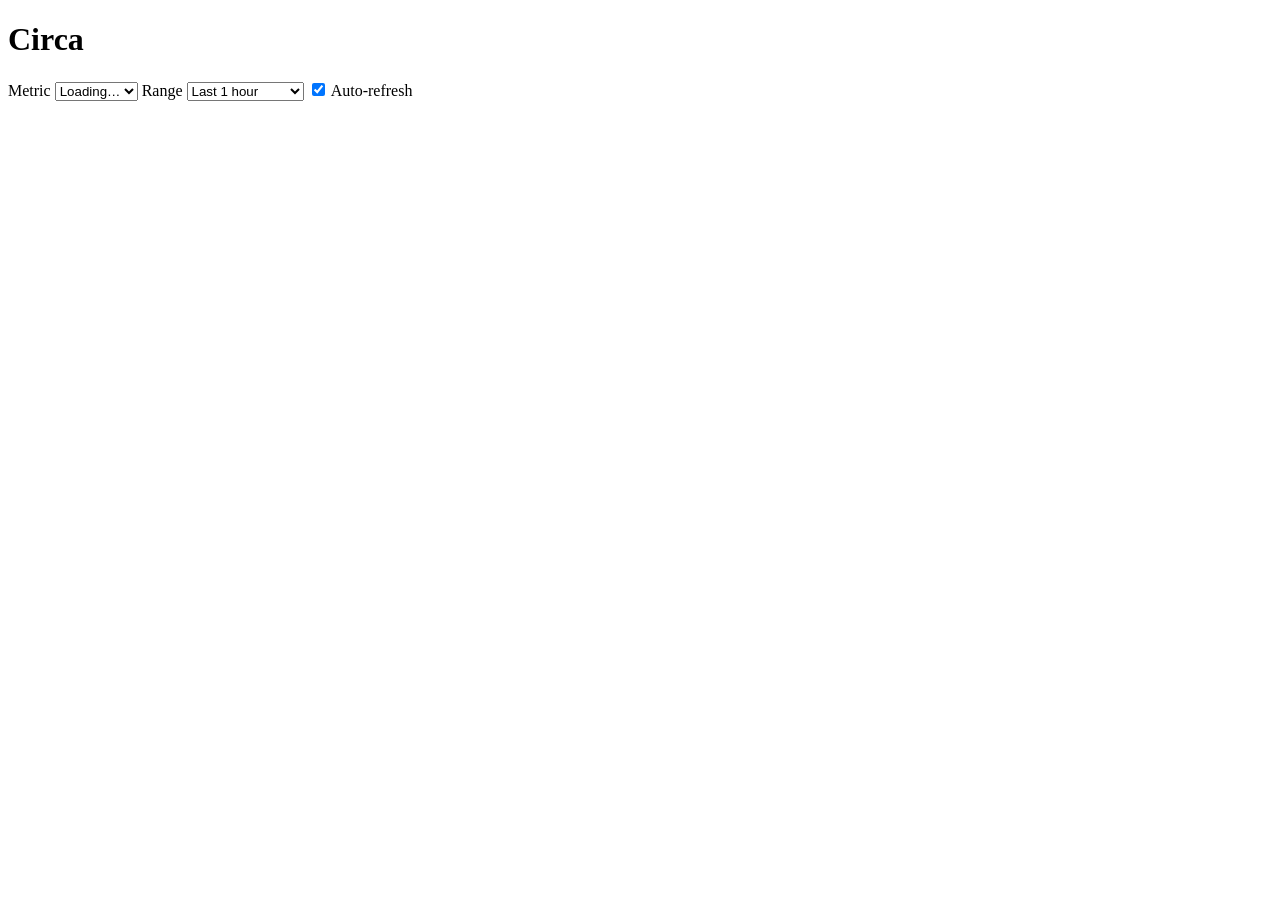
==== web/template/index.html @ e03dca3d "feat: implement v0.2.0 — Gorilla compression, tier-1/2 downsampling, and the embedded uPlot dashboar" ====
<!doctype html>
<html lang="en">
<head>
  <meta charset="utf-8">
  <meta name="viewport" content="width=device-width, initial-scale=1">
  <title>Circa</title>
  <link rel="stylesheet" href="/static/css/uPlot.min.css">
  <link rel="stylesheet" href="/static/css/app.css">
</head>
<body>
  <header>
    <h1>Circa</h1>
    <div class="controls">
      <label>Metric
        <select id="metric"><option value="">Loading…</option></select>
      </label>
      <label>Range
        <select id="range">
          <option value="900">Last 15 minutes</option>
          <option value="3600" selected>Last 1 hour</option>
          <option value="21600">Last 6 hours</option>
          <option value="86400">Last 24 hours</option>
          <option value="604800">Last 7 days</option>
          <option value="2592000">Last 30 days</option>
        </select>
      </label>
      <label class="checkbox"><input type="checkbox" id="autorefresh" checked> Auto-refresh</label>
    </div>
  </header>

  <main>
    <div id="chart"></div>
    <p id="status" class="status"></p>
  </main>

  <script src="/static/js/uPlot.iife.min.js"></script>
  <script src="/static/js/app.js"></script>
</body>
</html>
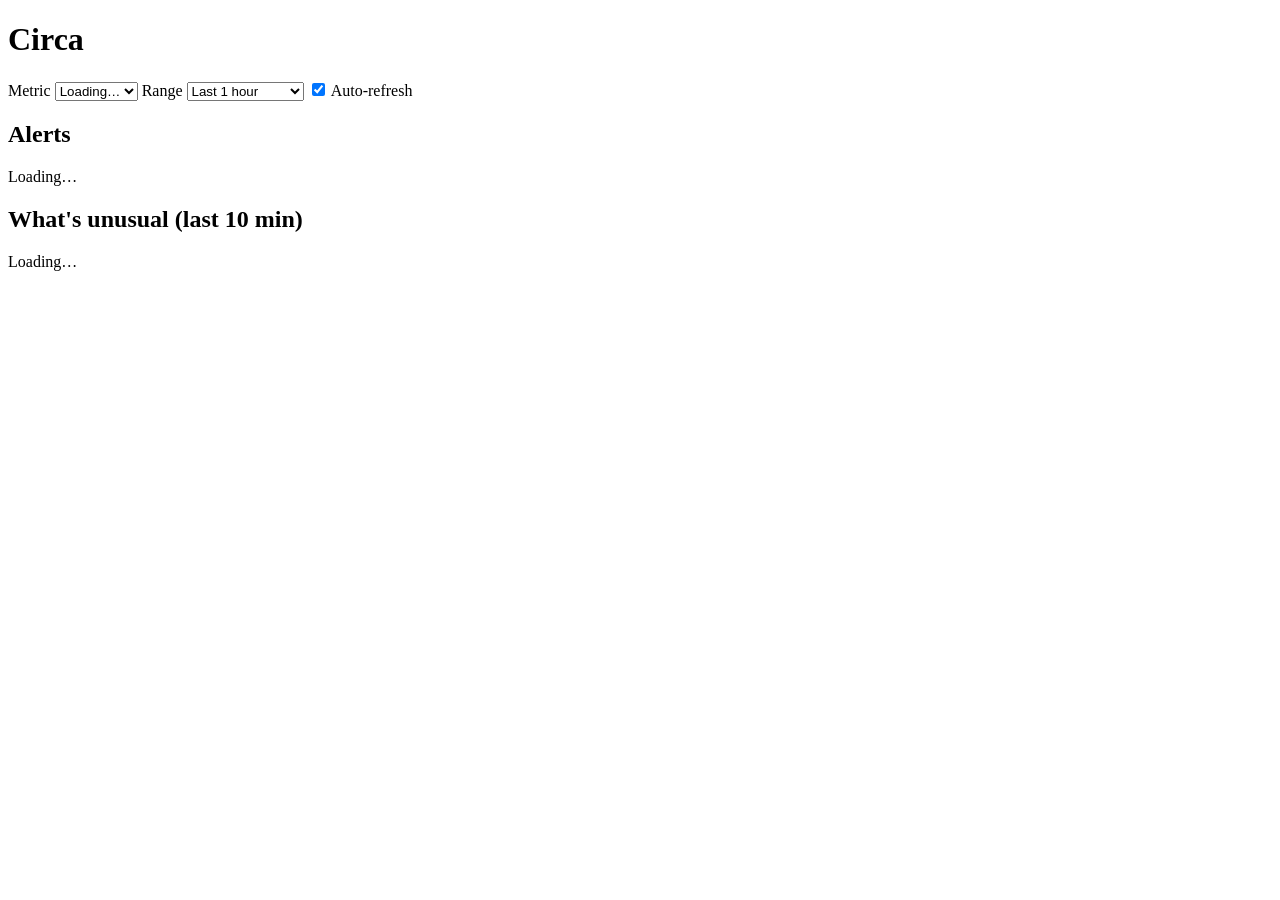
==== commit 4ee6f136: "feat: implement v0.4.0 — rule-based alerting and Netdata-faithful k-means anomaly detection" ====
--- a/web/template/index.html
+++ b/web/template/index.html
@@ -31,6 +31,17 @@
   <main>
     <div id="chart"></div>
     <p id="status" class="status"></p>
+
+    <section class="panels">
+      <div class="panel">
+        <h2>Alerts</h2>
+        <div id="alerts-body" class="panel-body">Loading…</div>
+      </div>
+      <div class="panel">
+        <h2>What's unusual (last 10 min)</h2>
+        <div id="anomalies-body" class="panel-body">Loading…</div>
+      </div>
+    </section>
   </main>
 
   <script src="/static/js/uPlot.iife.min.js"></script>
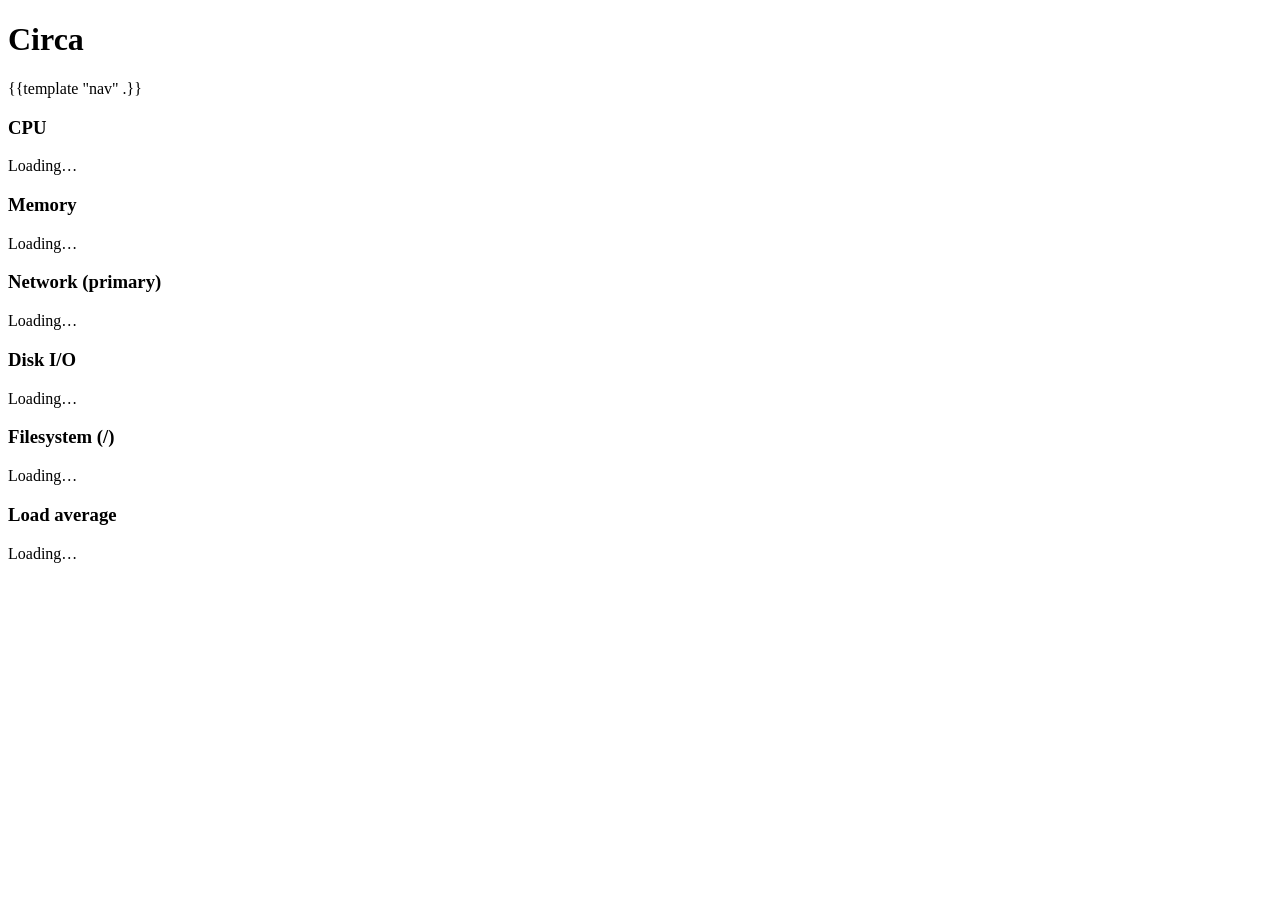
==== commit 3761be55: "feat: implement v0.6.0 — Netdata-style tabbed dashboard (Overall + per-category pages), Grafana-styl" ====
--- a/web/template/index.html
+++ b/web/template/index.html
@@ -3,48 +3,51 @@
 <head>
   <meta charset="utf-8">
   <meta name="viewport" content="width=device-width, initial-scale=1">
-  <title>Circa</title>
+  <title>Circa — Overall</title>
+  <link rel="icon" type="image/svg+xml" href="/static/img/favicon.svg">
   <link rel="stylesheet" href="/static/css/uPlot.min.css">
   <link rel="stylesheet" href="/static/css/app.css">
 </head>
 <body>
   <header>
-    <h1>Circa</h1>
-    <div class="controls">
-      <label>Metric
-        <select id="metric"><option value="">Loading…</option></select>
-      </label>
-      <label>Range
-        <select id="range">
-          <option value="900">Last 15 minutes</option>
-          <option value="3600" selected>Last 1 hour</option>
-          <option value="21600">Last 6 hours</option>
-          <option value="86400">Last 24 hours</option>
-          <option value="604800">Last 7 days</option>
-          <option value="2592000">Last 30 days</option>
-        </select>
-      </label>
-      <label class="checkbox"><input type="checkbox" id="autorefresh" checked> Auto-refresh</label>
-    </div>
+    <h1><span class="live-dot" aria-hidden="true"></span>Circa</h1>
   </header>
+  {{template "nav" .}}
 
   <main>
-    <div id="chart"></div>
-    <p id="status" class="status"></p>
-
-    <section class="panels">
-      <div class="panel">
-        <h2>Alerts</h2>
-        <div id="alerts-body" class="panel-body">Loading…</div>
-      </div>
-      <div class="panel">
-        <h2>What's unusual (last 10 min)</h2>
-        <div id="anomalies-body" class="panel-body">Loading…</div>
+    <section id="overview" class="overview">
+      <div class="overview-grid">
+        <div class="overview-card cat-cpu">
+          <h3>CPU</h3>
+          <div id="overview-cpu" class="overview-chart">Loading…</div>
+        </div>
+        <div class="overview-card cat-memory">
+          <h3>Memory</h3>
+          <div id="overview-memory" class="overview-chart">Loading…</div>
+        </div>
+        <div class="overview-card cat-network">
+          <h3>Network (primary)</h3>
+          <div id="overview-network" class="overview-chart">Loading…</div>
+        </div>
+        <div class="overview-card cat-disk">
+          <h3>Disk I/O</h3>
+          <div id="overview-disk" class="overview-chart">Loading…</div>
+        </div>
+        <div class="overview-card cat-filesystem">
+          <h3>Filesystem (/)</h3>
+          <div id="overview-filesystem" class="overview-chart">Loading…</div>
+        </div>
+        <div class="overview-card cat-load">
+          <h3>Load average</h3>
+          <div id="overview-load" class="overview-chart">Loading…</div>
+        </div>
       </div>
     </section>
   </main>
 
   <script src="/static/js/uPlot.iife.min.js"></script>
-  <script src="/static/js/app.js"></script>
+  <script src="/static/js/circa-chart.js"></script>
+  <script src="/static/js/circa-data.js"></script>
+  <script src="/static/js/overview.js"></script>
 </body>
 </html>
